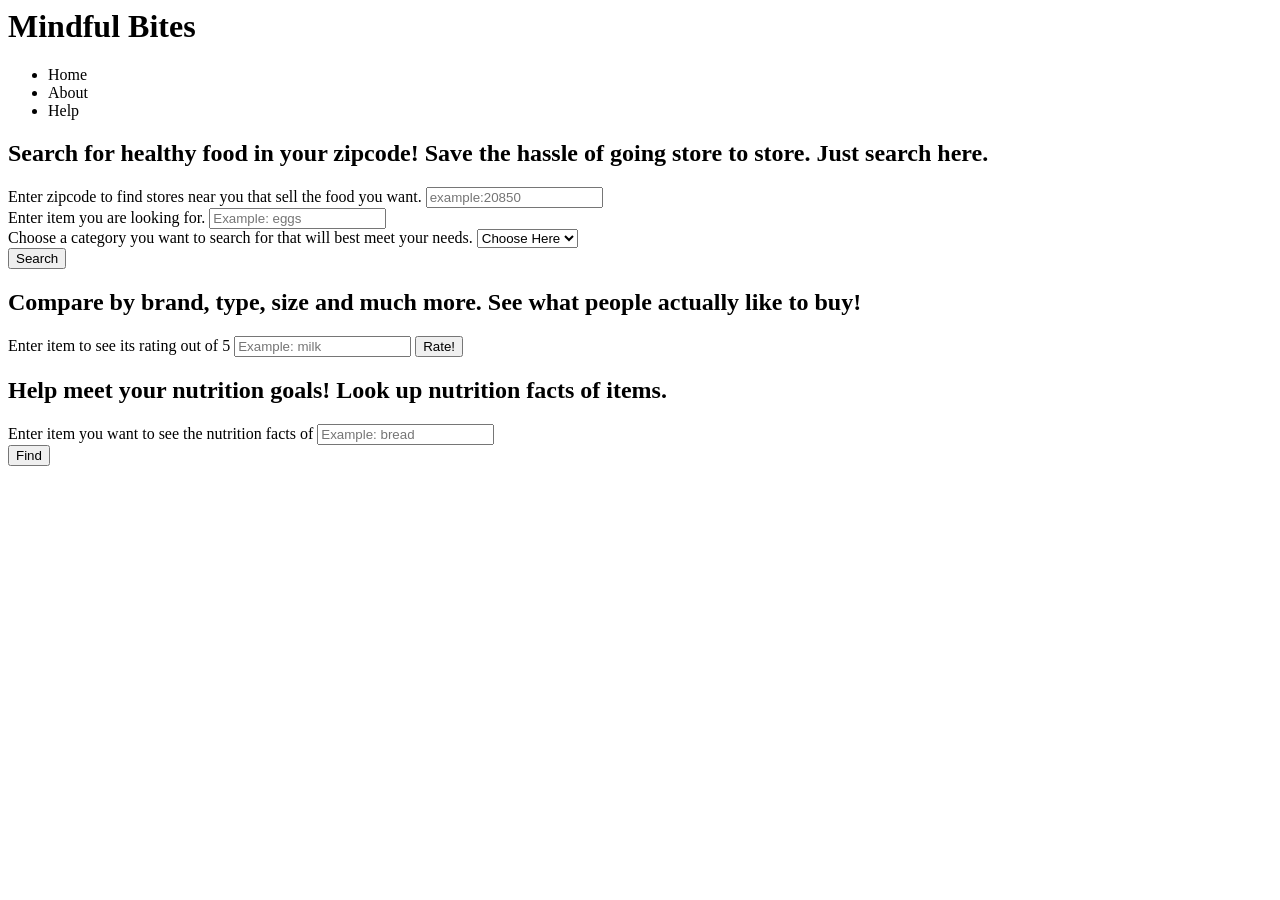
==== index.html @ 6f1bd76c "Add files via upload" ====
<html>
    <head> 
        <title>Home-MindfulBites-FinalProject</title>
        <link rel="stylesheet" href="finalcssrena.css">
        <script defer src="finaljsrena.js"></script>
    </head>
    <body>
        <h1>Mindful Bites</h1>
        <nav>
            <ul>
                <li onclick="goPage('Final_Project_Rena.html')">Home</li>
                <li onclick="goPage('finalabout.html')">About</li>
                <li onclick="goPage('finalfunction.html')">Help</li>
            </ul>
        </nav>

<!--Need to make it so that you can only unput number into zipcode and only 5 numbers max and min-->
        <div class="zipcodebox">
            <h2>Search for healthy food in your zipcode! Save the hassle of going store to store. Just search here.</h2>
            <label for="zipcode">Enter zipcode to find stores near you that sell the food you want.</label>
            <input id="zipcode" class="form" placeholder="example:20850" required>
            <br>
            <label for="zitem">Enter item you are looking for.</label>
            <input id="zitem" class="form" placeholder="Example: eggs" required>
            <br>
            <label for="categoryFilter">Choose a category you want to search for that will best meet your needs.</label>
            <select class="form" id="categoryFilter" required>
                <option value = "" disabled selected hidden>Choose Here </option>
                <!--Need to make it so that when you pick an option health it will only show if it says organic in the category from the api, if you pick nutritious it should show you the nutrition rating and list from best to least the higher the number the more nutrisous it is -->
                <option value="Organic">Organic</option>
                <option value="nutritious">Nutritious</option>
            </select>
            <br>
            <button class="btn" id="searchBtn">Search</button>
            <div id="storeResults"></div>
        </div>


<!--enter item name and it should dispay differnet brands for that item with their description and with a rating number with no duplicate brands-->
        <div class="ratebox">
            <h2>Compare by brand, type, size and much more. See what people actually like to buy!</h2>
            <label for="rate">Enter item to see its rating out of 5</label>
            <input class="form" id="item" placeholder="Example: milk">
            <button class="btn" id="rateBtn">Rate!</button>

            <div id="ratingResults"></div>
        </div>



<!--should display nutrition information of item: calories, sugar, fat, protien-->
<!--In api sugar is saved by code = "sugar", quantity=12 (number in grams), protien in api code = "PRO-" , quantity=12 (number in grams), fat in api "code": "FASAT", quantity=12 (number in grams), needs to pull from api and get saved in supabase-->
        <div class="nutritionbox">
            <h2>Help meet your nutrition goals! Look up nutrition facts of items.</h2>
            <label for="nitem">Enter item you want to see the nutrition facts of</label>
            <input class="form" id="nitem" placeholder="Example: bread" required>
            <br>
            <button class="btn" type="submit" id="nutritionBtn">Find</button>
            <div id="nutritionResults"></div>
        </div>

    </body>
</html>
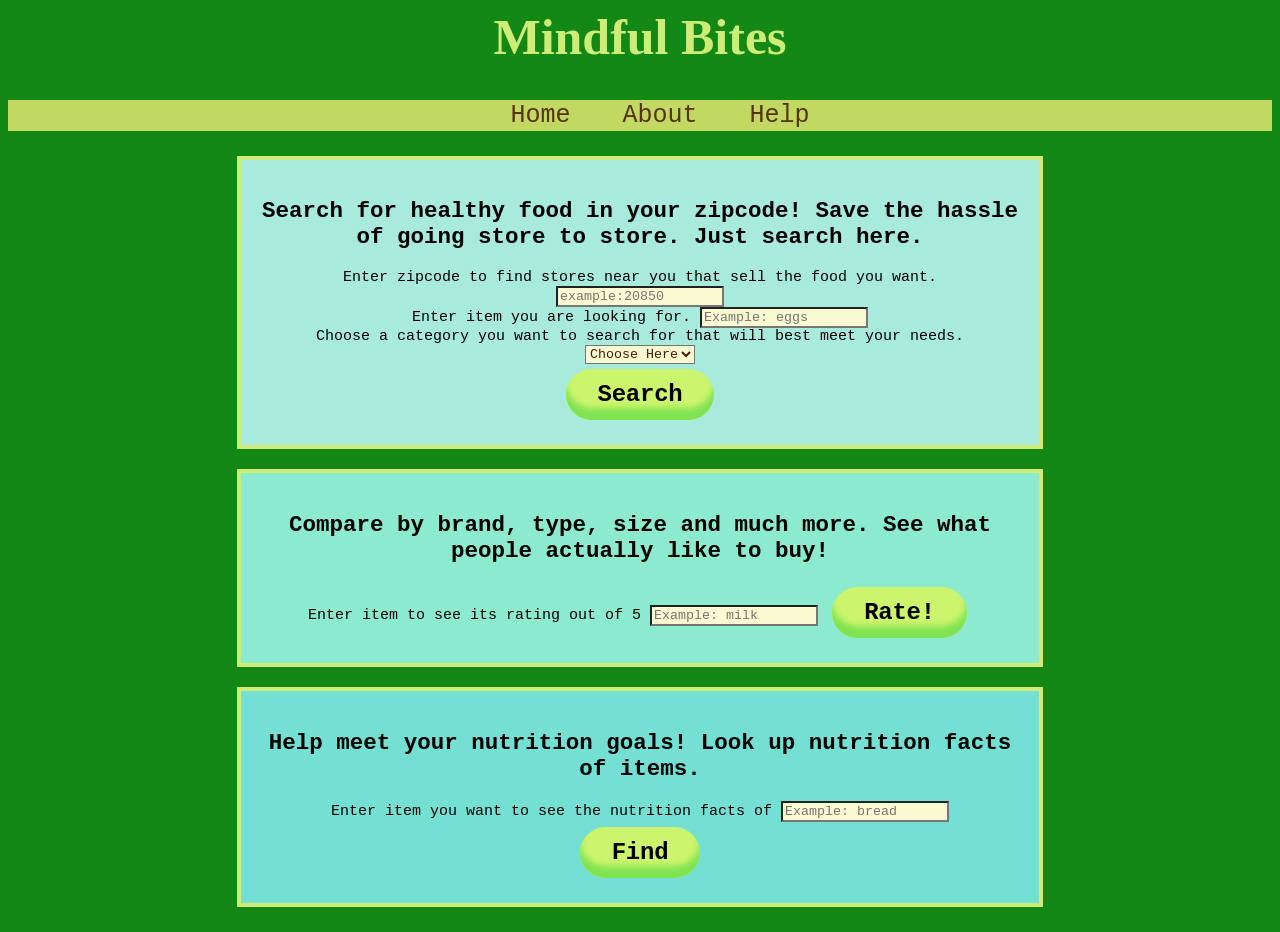
==== commit 80f8deb5: "Add files via upload" ====
--- a/finalcssrena.css
+++ b/finalcssrena.css
@@ -0,0 +1,172 @@
+body {
+    font-family: monospace;
+    background: #138815;
+    text-align: center;
+}
+/*titles/headings*/
+h1 {
+    font-family: 'Abril Fatface';
+    font-size: 50;
+    color: rgb(205, 236, 120);
+}
+/* Navagation bar */
+nav {
+    background-color: rgb(193, 217, 98);
+    margin-bottom: 3px;
+    font-size: 25;
+    justify-content: center;
+    align-items: center;
+}
+
+nav ul {
+    list-style: none;
+    display: flex;
+    justify-content: center;
+    align-items: center;
+    gap: 50px;
+}
+
+nav li {
+    color: rgb(85, 52, 4);
+    padding: 1px;
+    text-align: center;
+}
+
+nav li:hover {
+    background: rgb(10, 85, 84);
+    color: lightyellow;
+    font-size: 31;
+    text-align: center;
+}
+
+/* Buttons */
+/* button 56 from https://getcssscan.com/css-buttons-examples*/
+.btn {
+  appearance: none;
+  background-color: #ccf56d;
+  border-radius: 40em;
+  border-style: none;
+  box-shadow: #80e352 0 -12px 6px inset;
+  box-sizing: border-box;
+  color: #000000;
+  cursor: pointer;
+  display: inline-block;
+  font-family: monospace;
+  font-size: 1.2rem;
+  font-weight: 700;
+  letter-spacing: -.24px;
+  margin: 5px;
+  outline: none;
+  padding: 1rem 1.3rem;
+  quotes: auto;
+  text-align: center;
+  text-decoration: none;
+  transition: all .15s;
+  user-select: none;
+  -webkit-user-select: none;
+  touch-action: manipulation;
+}
+
+.btn:hover {
+  background-color: #058478;
+  box-shadow: #033954 0 -6px 8px inset;
+  color: lightgoldenrodyellow;
+  transform: scale(1.125);
+}
+
+.btn:active {
+  transform: scale(1.025);
+}
+
+@media (min-width: 768px) {
+  .btn {
+    font-size: 1.5rem;
+    padding: .75rem 2rem;
+  }
+}
+/*zipcode box */
+.zipcodebox {
+    background: rgb(168, 235, 221);
+    border: 4px solid rgb(205, 236, 120);
+    padding:20px;
+    width:60%;
+    margin: 20px auto;
+    text-align: center;
+    font-family: monospace;
+    font-size: 15;
+}
+
+/*rate box */
+.ratebox {
+    background: rgb(140, 234, 206);
+    border: 4px solid rgb(205, 236, 120);
+    padding:20px;
+    width:60%;
+    margin: 20px auto;
+    text-align: center;
+    font-size: 15;
+}
+
+/*nutrition box */
+.nutritionbox {
+    background: rgb(116, 224, 212);
+    border: 4px solid rgb(205, 236, 120);
+    padding:20px;
+    width:60%;
+    margin: 20px auto;
+    text-align: center;
+    font-size: 15;
+}
+
+/*inner part of form*/
+.form {
+    background: lightgoldenrodyellow;
+    font-family: monospace;
+    color:#471c06;
+}
+
+/* for chart abiut nutruition*/
+canvas {
+    display: none;
+    width: 80%;
+    max-width: 900px;
+    margin: auto;
+}
+/* answer info*/
+#questionAnswer {
+    display: none;
+    margin-top: 50px;
+    padding: 20px;
+    background: lightgoldenrodyellow;
+}
+.swiper {
+  width: 900px;
+  height: 600px;
+}
+
+.chart-box {
+    background: rgb(156, 241, 247);   /* light background */
+    border: 4px solid rgb(205, 236, 120);
+    padding: 20px;
+    width: 85%;
+    max-width: 1000px;
+    margin: 30px auto;
+    border-radius: 15px;
+    box-shadow: 0 4px 10px rgba(0,0,0,0.2);
+}
+
+.hidden-answer {
+    display: none;
+    margin-top: 20px;
+    padding: 15px;
+    background: lightgoldenrodyellow;
+    border: 3px solid #cdec78;
+    font-size: 18px;
+}
+
+.question-btn {
+    font-size: 14px;   /* smaller text */
+    padding: 8px 12px; /* smaller button size */
+    margin: 5px;
+    border-radius: 20px;
+}
